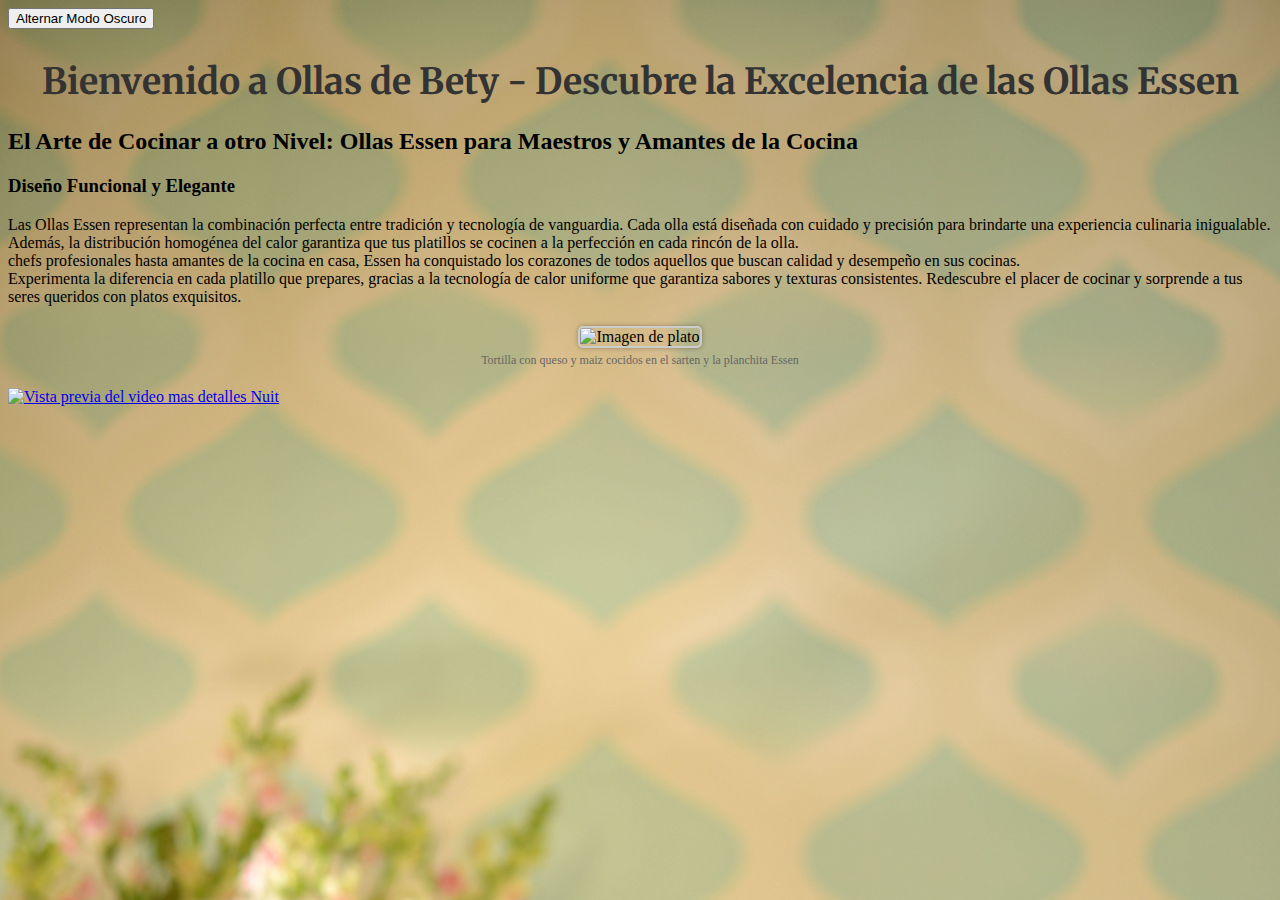
==== index.html @ e5efeffc "Update index.html" ====
<!DOCTYPE html>
<html lang="es">
    <head>
        <meta charset="UTF-8">
        <meta name="viewpoint" content="width=device-width, initial-scale=1.0">
        <title>Ollas de Bety</title>
        <link rel="stylesheet" href="styles.css">
        <link rel="stylesheet" href="https://fonts.googleapis.com/css2?family=Merriweather:wght@300;400;700&display=swap">

    </head>
    
    <body>
        <header>
            <button id="toggle-button">Alternar Modo Oscuro</button>
            <script src="script.js"></script>
        </header>
        <h1 class="titulo-principal">Bienvenido a Ollas de Bety - Descubre la Excelencia de las Ollas Essen</h1>
        <h2>El Arte de Cocinar a otro Nivel: Ollas Essen para Maestros y Amantes de la Cocina</h2>
        <h3>Diseño Funcional y Elegante</h3>
        <p>Las Ollas Essen representan la combinación perfecta entre tradición y tecnología de vanguardia. Cada olla está diseñada con cuidado y precisión para brindarte una experiencia culinaria inigualable. Además, la distribución homogénea del calor garantiza que tus platillos se cocinen a la perfección en cada rincón de la olla.
            <br> chefs profesionales hasta amantes de la cocina en casa, Essen ha conquistado los corazones de todos aquellos que buscan calidad y desempeño en sus cocinas.
            <br> Experimenta la diferencia en cada platillo que prepares, gracias a la tecnología de calor uniforme que garantiza sabores y texturas consistentes. Redescubre el placer de cocinar y sorprende a tus seres queridos con platos exquisitos.
        </p>
        
        <!--<img src="../imagenes/ollas/plato.png" width="896" height="504">-->
        <div class="image-container">
            <img src="plato.png" alt="Imagen de plato" class="responsive-image">
            <p class="image-description">Tortilla con queso y maiz cocidos en el sarten y la planchita Essen</p>
        </div>
        

        <section>
            <a href="https://www.youtube.com/watch?v=OtxUIxT5eHg">
                <img src="https://img.youtube.com/vi/OtxUIxT5eHg/0.jpg" alt="Vista previa del video">
            </a>
            <a href="https://www.essen.com.ar/producto/set-nuit-28-cm-P1109.html">mas detalles Nuit</a>
        </section>
        <footer>
            <!-- Aquí puedes colocar tu pie de página con información de contacto y enlaces -->
        </footer>
    </body>
</html>
---- styles.css ----
body {
    background: #ffffff url( ../sarten.jpg) no-repeat fixed;
    background-size: cover;
  }
/*h1 {
    color: black;
}
h2 {
    color: black;
}
p {
    color: black;
}
a {
    color: white;
}*/
/* selector por clase*/
.oscuro {
    color: white;
    background: pink;
}
.clarito {
    background: white;
}
.subrayado {
    text-decoration: 
    underline 2px red;
}
.titulo-principal {
    font-family: 'Merriweather', sans-serif; /* Cambia 'Arial' por el nombre de la fuente que prefieras */
    font-size: 36px; /* Tamaño de fuente */
    font-weight: bold; /* Grosor de fuente */
    color: #333; /* Color del texto */
    text-align: center; /* Alineación del texto */
    margin-top: 30px; /* Espaciado superior */
}
/* Estilos para el modo oscuro */
.dark-mode {
    background: #ffffff url( ../locro.png) no-repeat fixed;
}

.dark-mode h1, .dark-mode h2, .dark-mode h3, .dark-mode p {
    color: #ffffff;
}
.image-container {
    text-align: center; /* Centrar la imagen horizontalmente */
    margin: 20px 0; /* Agregar margen superior e inferior para separación */
}

.image-container img {
    max-width: 100%; /* Asegurar que la imagen no sea más ancha que su contenedor */
    border: 2px solid #ccc; /* Agregar un borde a la imagen */
    border-radius: 5px; /* Agregar esquinas redondeadas al borde */
    box-shadow: 0px 0px 5px rgba(0, 0, 0, 0.3); /* Agregar sombra a la imagen */
}
.responsive-image {
    width: 100%; /* Ocupará el ancho completo del contenedor */
    height: 100%; /* Ocupará la altura completa del contenedor */
    object-fit: cover; /* Ajusta la imagen para que cubra el contenedor sin distorsión */
}
.image-description {
    font-size: 12px; /* Tamaño de fuente más pequeño */
    color: #666; /* Color de fuente en tono gris */
    margin-top: 5px; /* Espaciado superior */
}
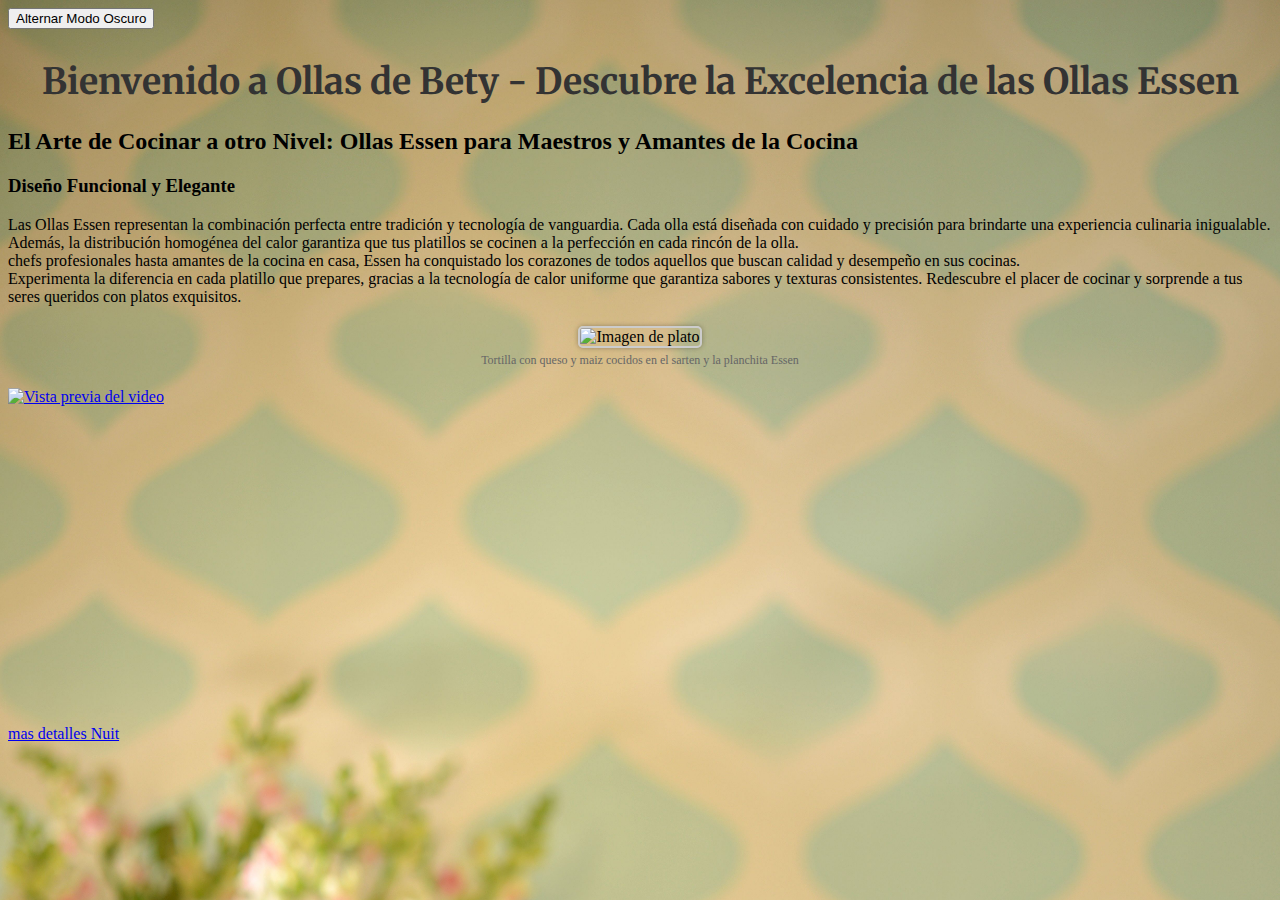
==== commit e67024a8: "Update index.html" ====
--- a/index.html
+++ b/index.html
@@ -33,6 +33,9 @@
             <a href="https://www.youtube.com/watch?v=OtxUIxT5eHg">
                 <img src="https://img.youtube.com/vi/OtxUIxT5eHg/0.jpg" alt="Vista previa del video">
             </a>
+            <div class="video-container">
+                <iframe width="560" height="315" src="https://www.youtube.com/embed/OtxUIxT5eHg" frameborder="0" allowfullscreen></iframe>
+            </div>
             <a href="https://www.essen.com.ar/producto/set-nuit-28-cm-P1109.html">mas detalles Nuit</a>
         </section>
         <footer>
--- a/styles.css
+++ b/styles.css
@@ -1,19 +1,10 @@
 body {
-    background: #ffffff url( ../sarten.jpg) no-repeat fixed;
+    background: #ffffff url(sarten.jpg) no-repeat fixed;
     background-size: cover;
   }
-/*h1 {
-    color: black;
+head {
+    background-color: rgba(32, 30, 30, 0.871);
 }
-h2 {
-    color: black;
-}
-p {
-    color: black;
-}
-a {
-    color: white;
-}*/
 /* selector por clase*/
 .oscuro {
     color: white;
@@ -36,7 +27,7 @@
 }
 /* Estilos para el modo oscuro */
 .dark-mode {
-    background: #ffffff url( ../locro.png) no-repeat fixed;
+    background: #ffffff url(locro.png) no-repeat fixed;
 }
 
 .dark-mode h1, .dark-mode h2, .dark-mode h3, .dark-mode p {
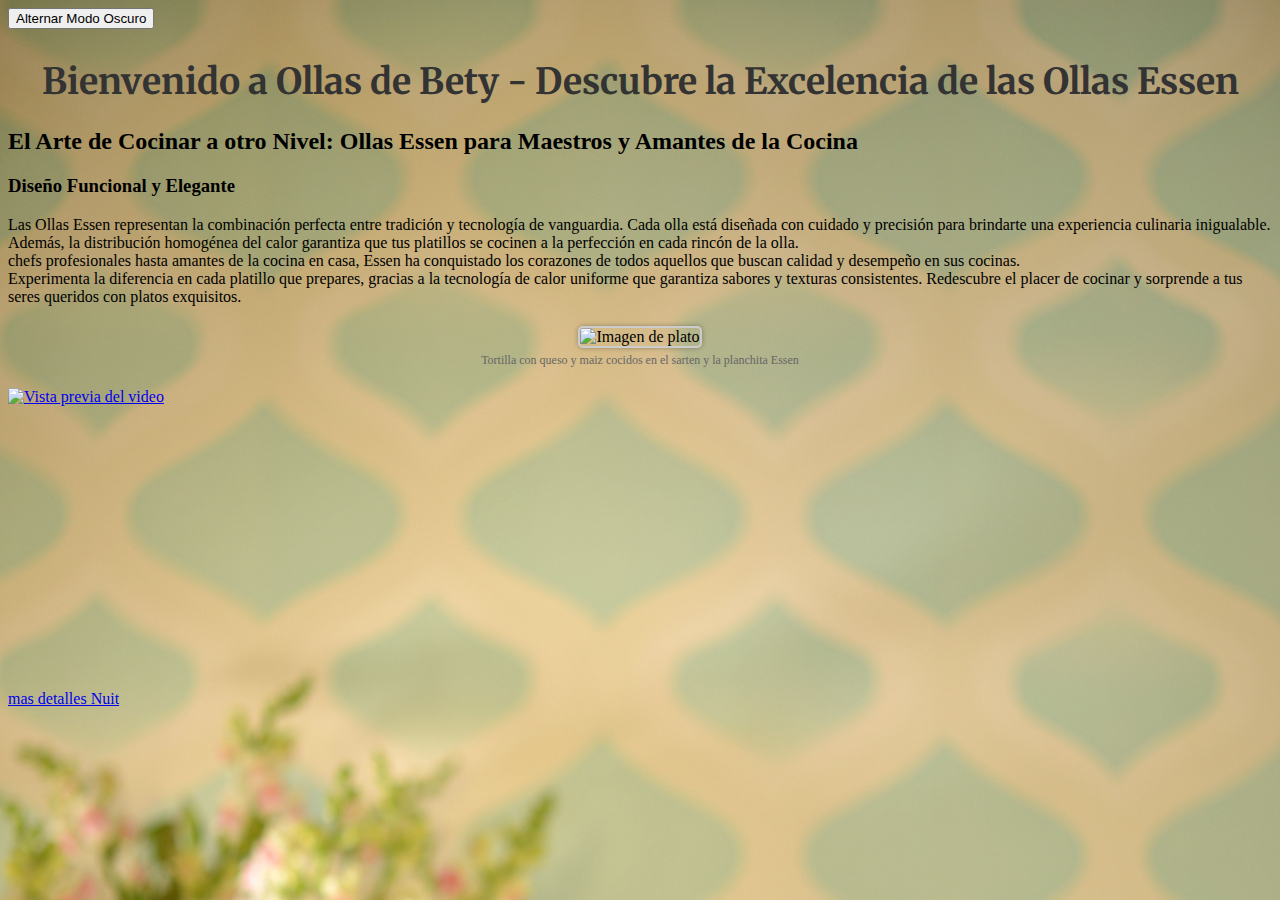
==== commit e5ea4c11: "Update index.html" ====
--- a/index.html
+++ b/index.html
@@ -34,7 +34,7 @@
                 <img src="https://img.youtube.com/vi/OtxUIxT5eHg/0.jpg" alt="Vista previa del video">
             </a>
             <div class="video-container">
-                <iframe width="560" height="315" src="https://www.youtube.com/embed/OtxUIxT5eHg" frameborder="0" allowfullscreen></iframe>
+                <iframe src="https://www.facebook.com/watch/?v=2972845056320892" width="500" height="280" frameborder="0" allowfullscreen></iframe>
             </div>
             <a href="https://www.essen.com.ar/producto/set-nuit-28-cm-P1109.html">mas detalles Nuit</a>
         </section>
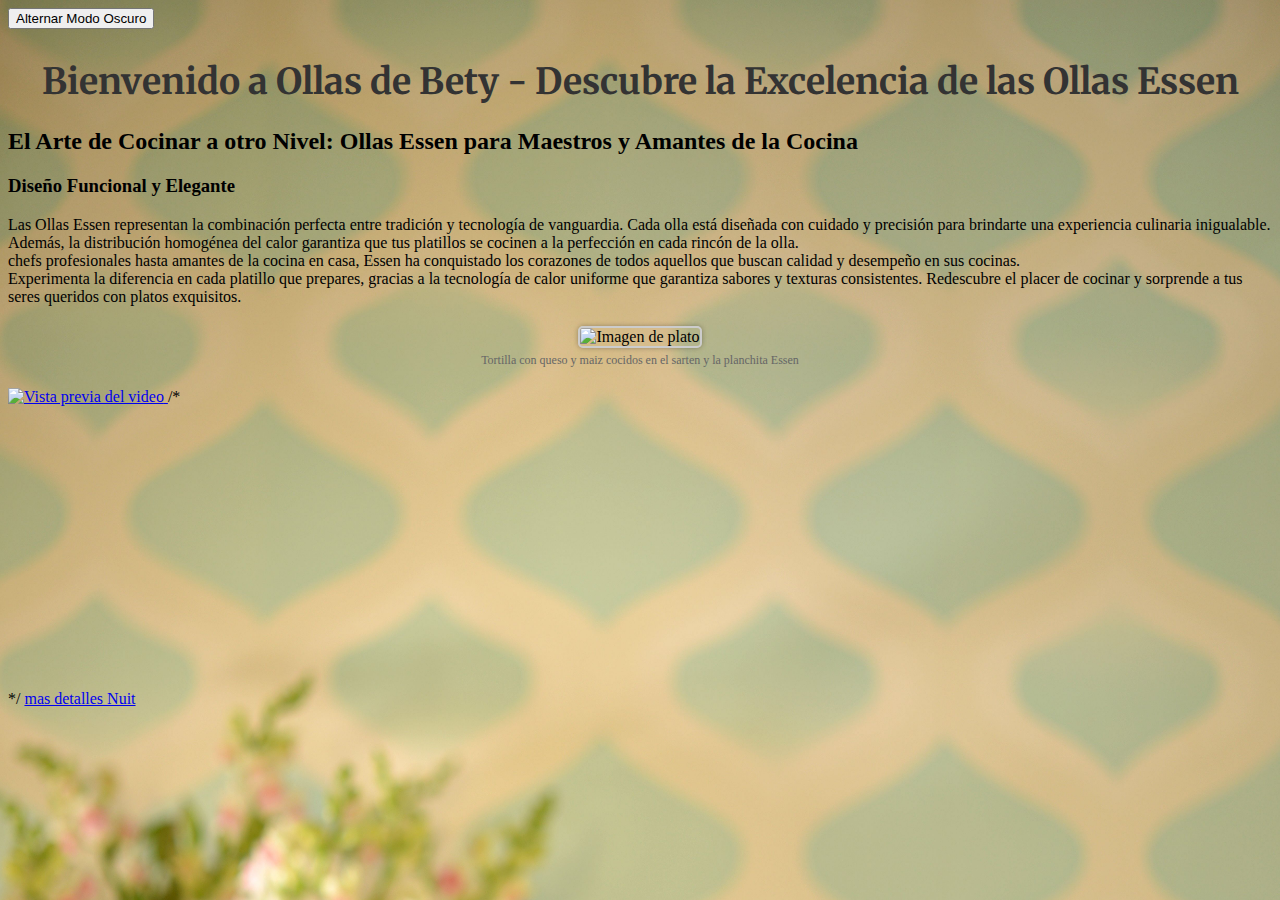
==== commit 76488438: "Update index.html" ====
--- a/index.html
+++ b/index.html
@@ -33,9 +33,9 @@
             <a href="https://www.youtube.com/watch?v=OtxUIxT5eHg">
                 <img src="https://img.youtube.com/vi/OtxUIxT5eHg/0.jpg" alt="Vista previa del video">
             </a>
-            <div class="video-container">
+            /*<div class="video-container">
                 <iframe src="https://www.facebook.com/watch/?v=2972845056320892" width="500" height="280" frameborder="0" allowfullscreen></iframe>
-            </div>
+            </div>*/
             <a href="https://www.essen.com.ar/producto/set-nuit-28-cm-P1109.html">mas detalles Nuit</a>
         </section>
         <footer>
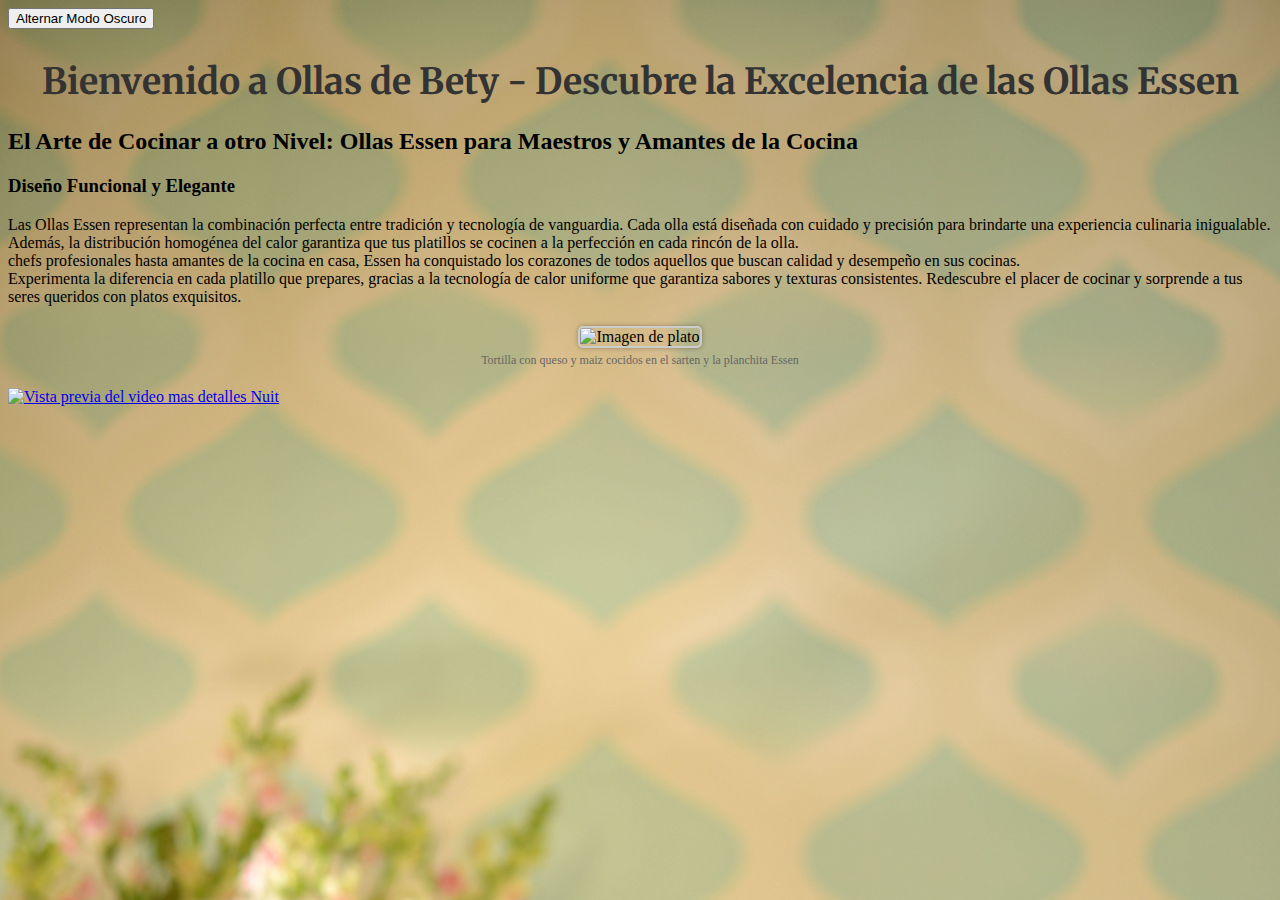
==== commit 9dc6eb05: "Update index.html" ====
--- a/index.html
+++ b/index.html
@@ -33,9 +33,9 @@
             <a href="https://www.youtube.com/watch?v=OtxUIxT5eHg">
                 <img src="https://img.youtube.com/vi/OtxUIxT5eHg/0.jpg" alt="Vista previa del video">
             </a>
-            /*<div class="video-container">
+            <!-- <div class="video-container">
                 <iframe src="https://www.facebook.com/watch/?v=2972845056320892" width="500" height="280" frameborder="0" allowfullscreen></iframe>
-            </div>*/
+            </div> -->
             <a href="https://www.essen.com.ar/producto/set-nuit-28-cm-P1109.html">mas detalles Nuit</a>
         </section>
         <footer>
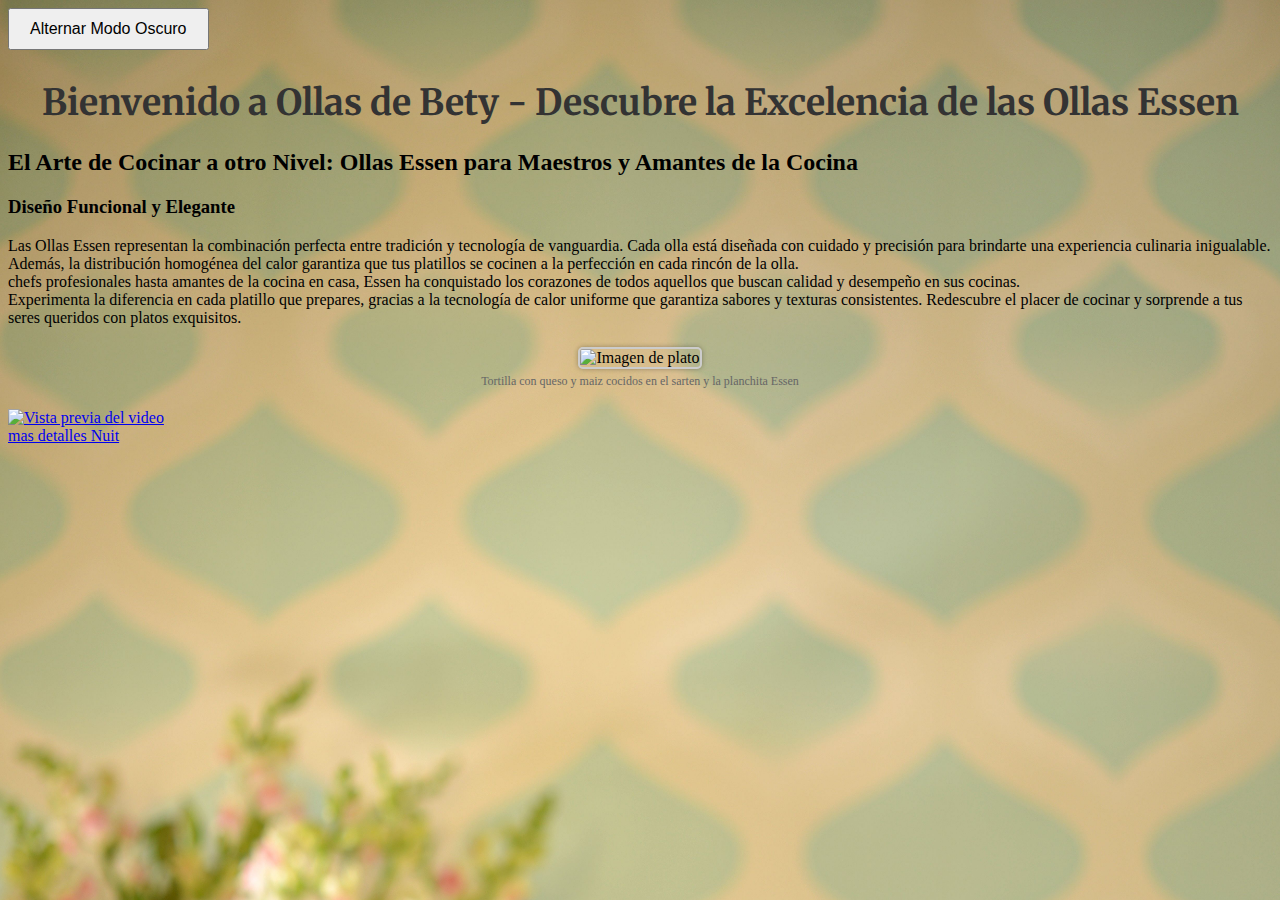
==== commit 43362445: "Update index.html" ====
--- a/index.html
+++ b/index.html
@@ -36,6 +36,7 @@
             <!-- <div class="video-container">
                 <iframe src="https://www.facebook.com/watch/?v=2972845056320892" width="500" height="280" frameborder="0" allowfullscreen></iframe>
             </div> -->
+            <br>
             <a href="https://www.essen.com.ar/producto/set-nuit-28-cm-P1109.html">mas detalles Nuit</a>
         </section>
         <footer>
--- a/styles.css
+++ b/styles.css
@@ -5,17 +5,11 @@
 head {
     background-color: rgba(32, 30, 30, 0.871);
 }
-/* selector por clase*/
-.oscuro {
-    color: white;
-    background: pink;
-}
-.clarito {
-    background: white;
-}
-.subrayado {
-    text-decoration: 
-    underline 2px red;
+@media (max-width: 768px) {
+  body {
+    font-size: 14px;
+    margin: 10px;
+  }
 }
 .titulo-principal {
     font-family: 'Merriweather', sans-serif; /* Cambia 'Arial' por el nombre de la fuente que prefieras */
@@ -28,6 +22,8 @@
 /* Estilos para el modo oscuro */
 .dark-mode {
     background: #ffffff url(locro.png) no-repeat fixed;
+    background-size: cover;
+    background-position: center;
 }
 
 .dark-mode h1, .dark-mode h2, .dark-mode h3, .dark-mode p {
@@ -54,3 +50,16 @@
     color: #666; /* Color de fuente en tono gris */
     margin-top: 5px; /* Espaciado superior */
 }
+/* Estilos generales para el botón */
+#toggle-button {
+  font-size: 16px; /* Tamaño de fuente del botón en la computadora */
+  padding: 10px 20px; /* Tamaño de relleno del botón en la computadora */
+}
+
+/* Media query para dispositivos móviles */
+@media (max-width: 768px) {
+  #toggle-button {
+    font-size: 18px; /* Tamaño de fuente del botón en dispositivos móviles */
+    padding: 15px 30px; /* Tamaño de relleno del botón en dispositivos móviles */
+  }
+}
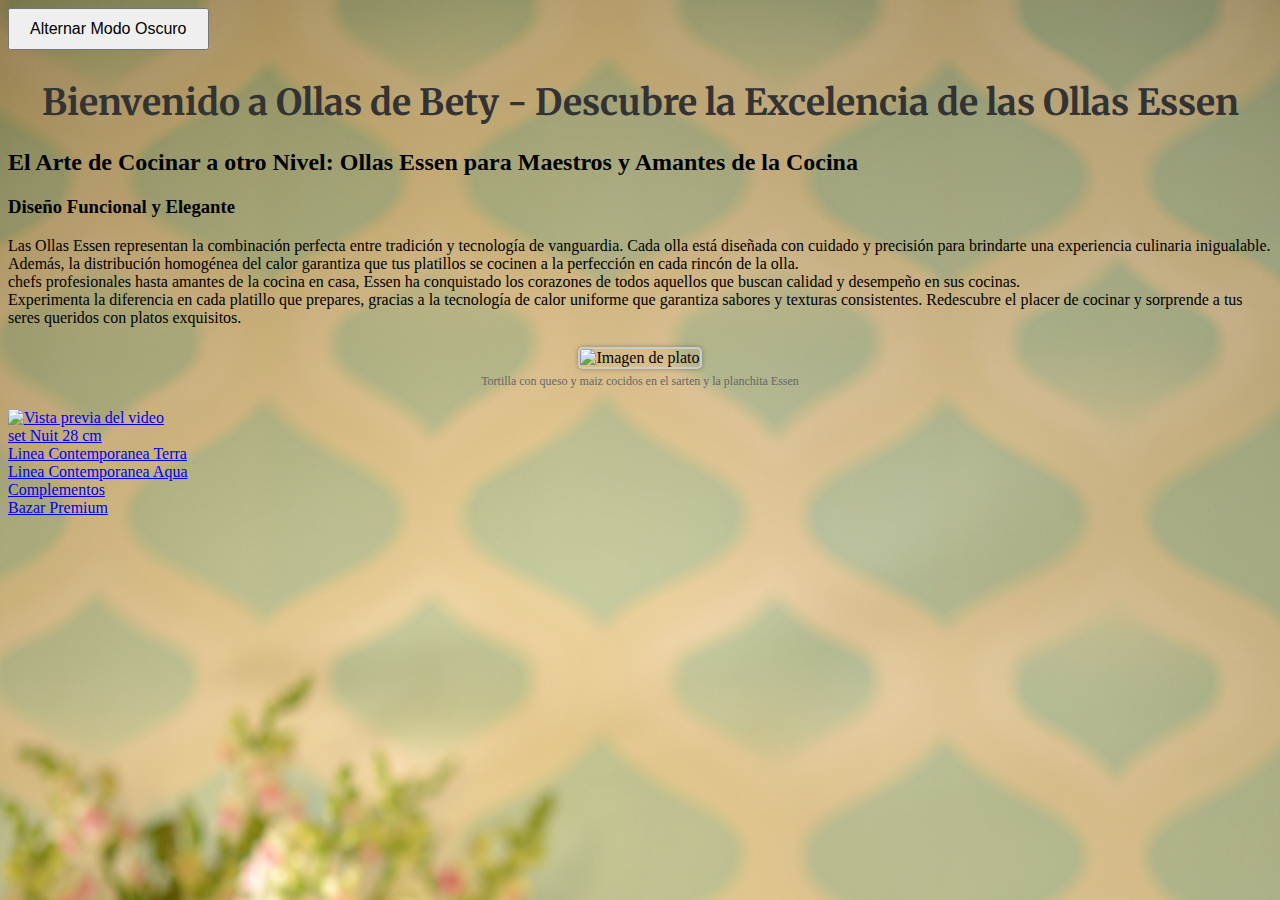
==== commit 97332886: "Update index.html" ====
--- a/index.html
+++ b/index.html
@@ -37,7 +37,15 @@
                 <iframe src="https://www.facebook.com/watch/?v=2972845056320892" width="500" height="280" frameborder="0" allowfullscreen></iframe>
             </div> -->
             <br>
-            <a href="https://www.essen.com.ar/producto/set-nuit-28-cm-P1109.html">mas detalles Nuit</a>
+            <a href="https://www.essen.com.ar/producto/set-nuit-28-cm-P1109.html">set Nuit 28 cm</a>
+            <br>
+            <a href="https://www.essen.com.ar/linea/T-44/contemporanea-terra-P967.html"> Linea Contemporanea Terra</a>
+            <br>
+            <a href="https://www.essen.com.ar/linea/T-44/contemporanea-aqua-P960.html"> Linea Contemporanea Aqua</a>
+            <br>
+            <a href="https://www.essen.com.ar/linea/T-44/complementos-P255.html"> Complementos</a>
+            <br>
+            <a href="https://www.essen.com.ar/linea/T-44/bazar-premium-P254.html"> Bazar Premium</a>
         </section>
         <footer>
             <!-- Aquí puedes colocar tu pie de página con información de contacto y enlaces -->
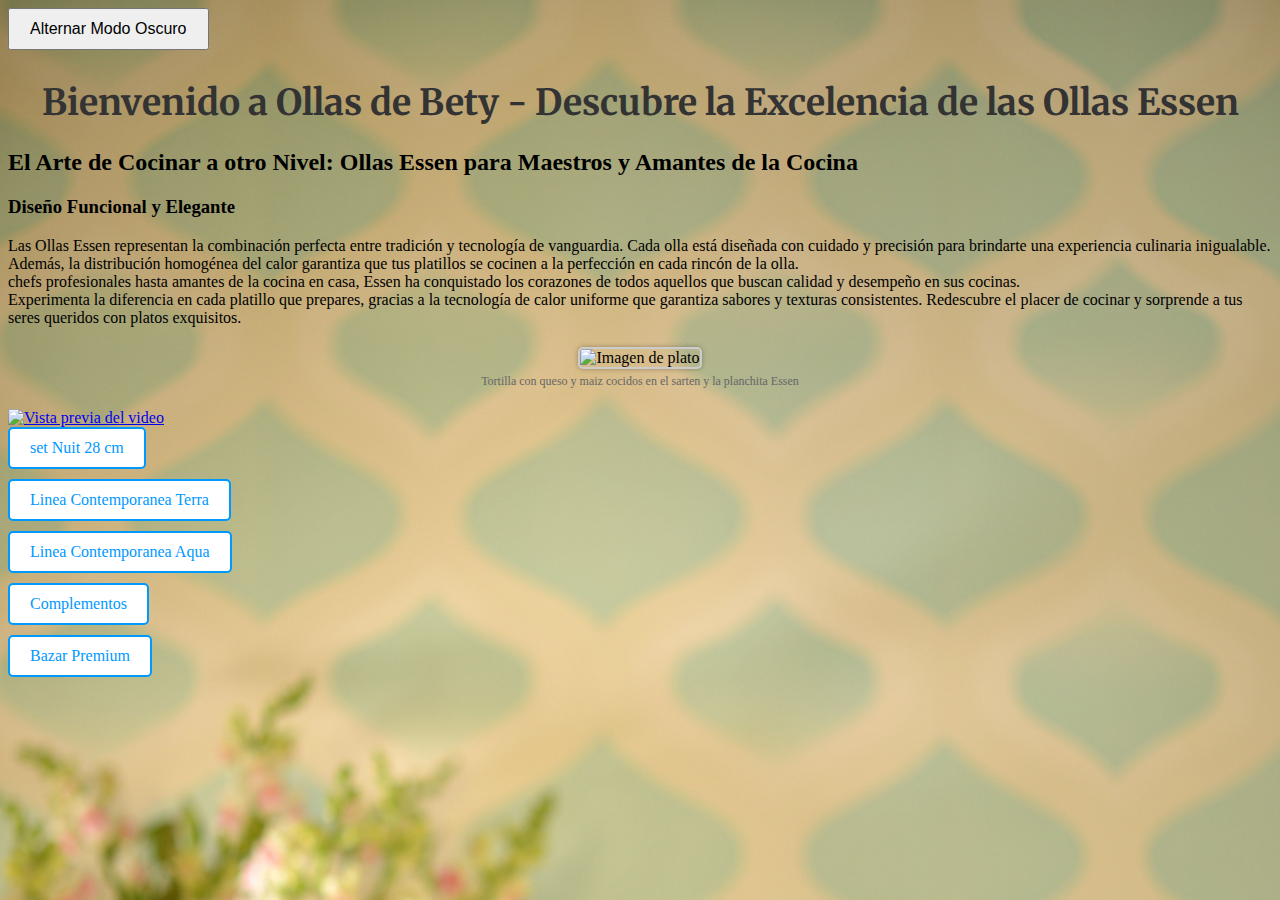
==== commit 510969c1: "Update index.html" ====
--- a/index.html
+++ b/index.html
@@ -37,15 +37,15 @@
                 <iframe src="https://www.facebook.com/watch/?v=2972845056320892" width="500" height="280" frameborder="0" allowfullscreen></iframe>
             </div> -->
             <br>
-            <a href="https://www.essen.com.ar/producto/set-nuit-28-cm-P1109.html">set Nuit 28 cm</a>
+            <a href="https://www.essen.com.ar/producto/set-nuit-28-cm-P1109.html" class="button-link">set Nuit 28 cm</a>
             <br>
-            <a href="https://www.essen.com.ar/linea/T-44/contemporanea-terra-P967.html"> Linea Contemporanea Terra</a>
+            <a href="https://www.essen.com.ar/linea/T-44/contemporanea-terra-P967.html" class="button-link"> Linea Contemporanea Terra</a>
             <br>
-            <a href="https://www.essen.com.ar/linea/T-44/contemporanea-aqua-P960.html"> Linea Contemporanea Aqua</a>
+            <a href="https://www.essen.com.ar/linea/T-44/contemporanea-aqua-P960.html" class="button-link"> Linea Contemporanea Aqua</a>
             <br>
-            <a href="https://www.essen.com.ar/linea/T-44/complementos-P255.html"> Complementos</a>
+            <a href="https://www.essen.com.ar/linea/T-44/complementos-P255.html" class="button-link"> Complementos</a>
             <br>
-            <a href="https://www.essen.com.ar/linea/T-44/bazar-premium-P254.html"> Bazar Premium</a>
+            <a href="https://www.essen.com.ar/linea/T-44/bazar-premium-P254.html" class="button-link"> Bazar Premium</a>
         </section>
         <footer>
             <!-- Aquí puedes colocar tu pie de página con información de contacto y enlaces -->
--- a/styles.css
+++ b/styles.css
@@ -63,3 +63,20 @@
     padding: 15px 30px; /* Tamaño de relleno del botón en dispositivos móviles */
   }
 }
+/* Estilos para enlaces que parecen botones */
+.button-link {
+  display: inline-block; /* Mostrar como bloque en línea */
+  padding: 10px 20px; /* Tamaño de relleno */
+  background-color: #ffffff; /* Fondo blanco */
+  color: #0099ff; /* Color de fuente azul */
+  text-decoration: none; /* Sin subrayado */
+  border: 2px solid #0099ff; /* Borde azul */
+  border-radius: 5px; /* Bordes redondeados */
+  margin-bottom: 10px; /* Agregar margen inferior entre los botones */
+}
+
+/* Cambiar el color al pasar el mouse */
+.button-link:hover {
+  background-color: #0099ff; /* Fondo azul al pasar el mouse */
+  color: #ffffff; /* Color de fuente blanco al pasar el mouse */
+}
